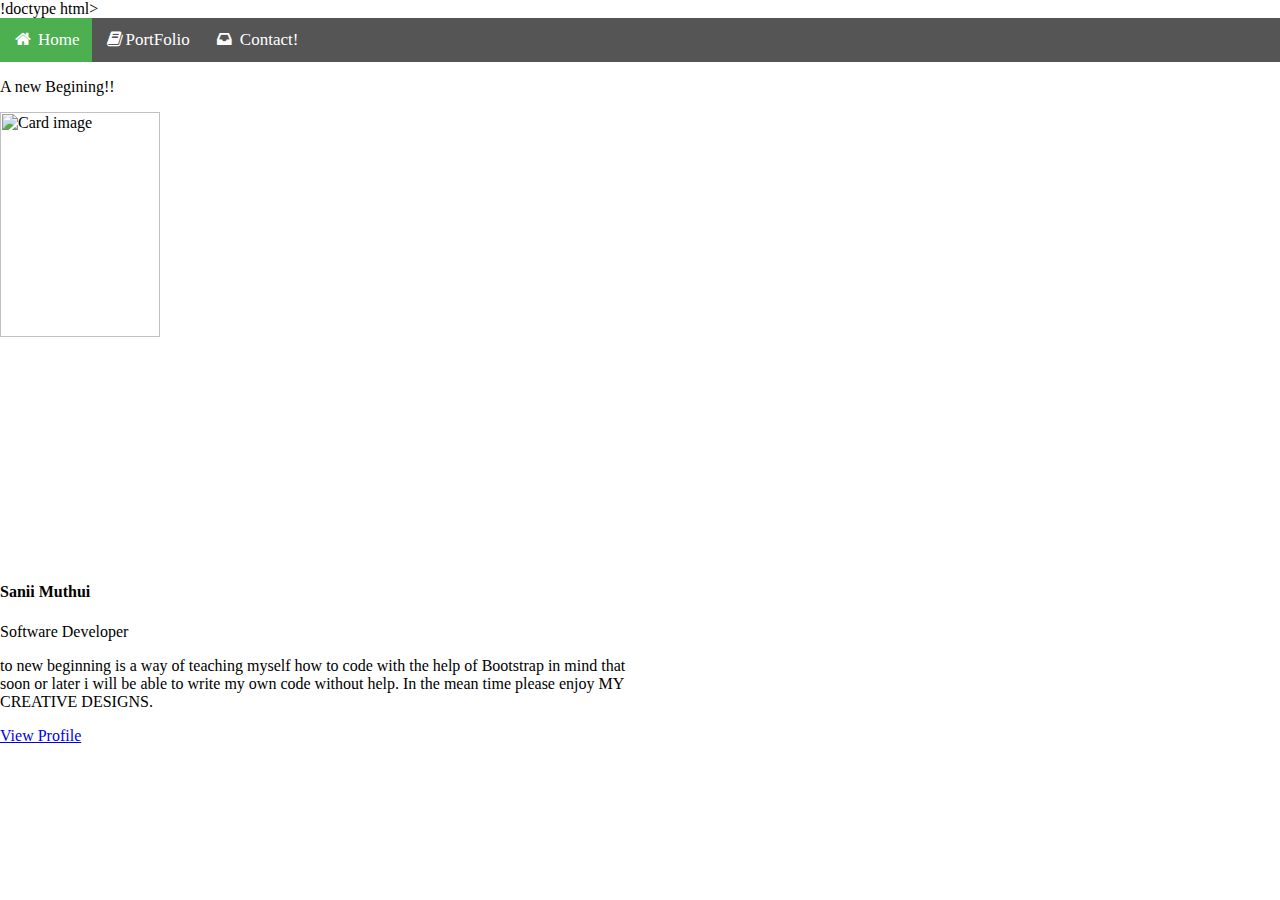
==== about.html @ adf5d84e "changed whole about.html" ====
!doctype html>
<html lang="en">
  <head>
    <!-- Required meta tags -->
    <meta charset="utf-8">
    <meta name="viewport" content="width=device-width, initial-scale=1, shrink-to-fit=no">
    <link rel="stylesheet" href="https://cdnjs.cloudflare.com/ajax/libs/font-awesome/4.7.0/css/font-awesome.min.css">
    <link href="css/styles.css" rel="stylesheet" type="text/css">
    <title></title>
    <div class="image">
       <div class="navbar">
            <a class="active" href="index.html"><i class="fa fa-fw fa-home"></i> Home</a> 
            <a href="portfolio.html"><i class="fa fa-fw fa-book"></i>PortFolio</a> 
            <a href="contact.html"><i class="fa fa-fw fa-inbox"></i> Contact!</a>
        </div>
    </div>
    </head>
  <body>
    <div class="container">
        <p>A new Begining!!</p>
        <div class="card" style="width:50%">
          <img class="card-img-top" src="117012.jpg" alt="Card image" style="width:50%">
          <div class="card-body">
            <h4 class="card-title">Sanii Muthui</h4>
            <p class="card-text">Software Developer<p>
            <p>to new beginning is a way of teaching myself how to code with the help of Bootstrap in mind that soon or later i will be able to write my own code without help.
                In the mean time please enjoy MY CREATIVE DESIGNS.
            </p>
            <a href="#" class="btn btn-primary">View Profile</a>
          </div>
        </div>
  </body>
</html>
---- css/styles.css ----
body {
    margin:0;
    padding: 0;
}

.navbar {
    width: 100%;
    background-color: #555;
    overflow: auto;
  }
  
  .navbar a {
    float: left;
    padding: 12px;
    color: white;
    text-decoration: none;
    font-size: 17px;
  }
  
  .navbar a:hover {
    background-color: #000;
  }
  
  .active {
    background-color: #4CAF50;
  }
  .image{
      background-image: url(images/photo-1529101091764-c3526daf38fe.jpeg);
      background-position: center;
  }
@media screen and (max-width: 500px) {
    .navbar a {
      float: none;
      display: block;
    }
}
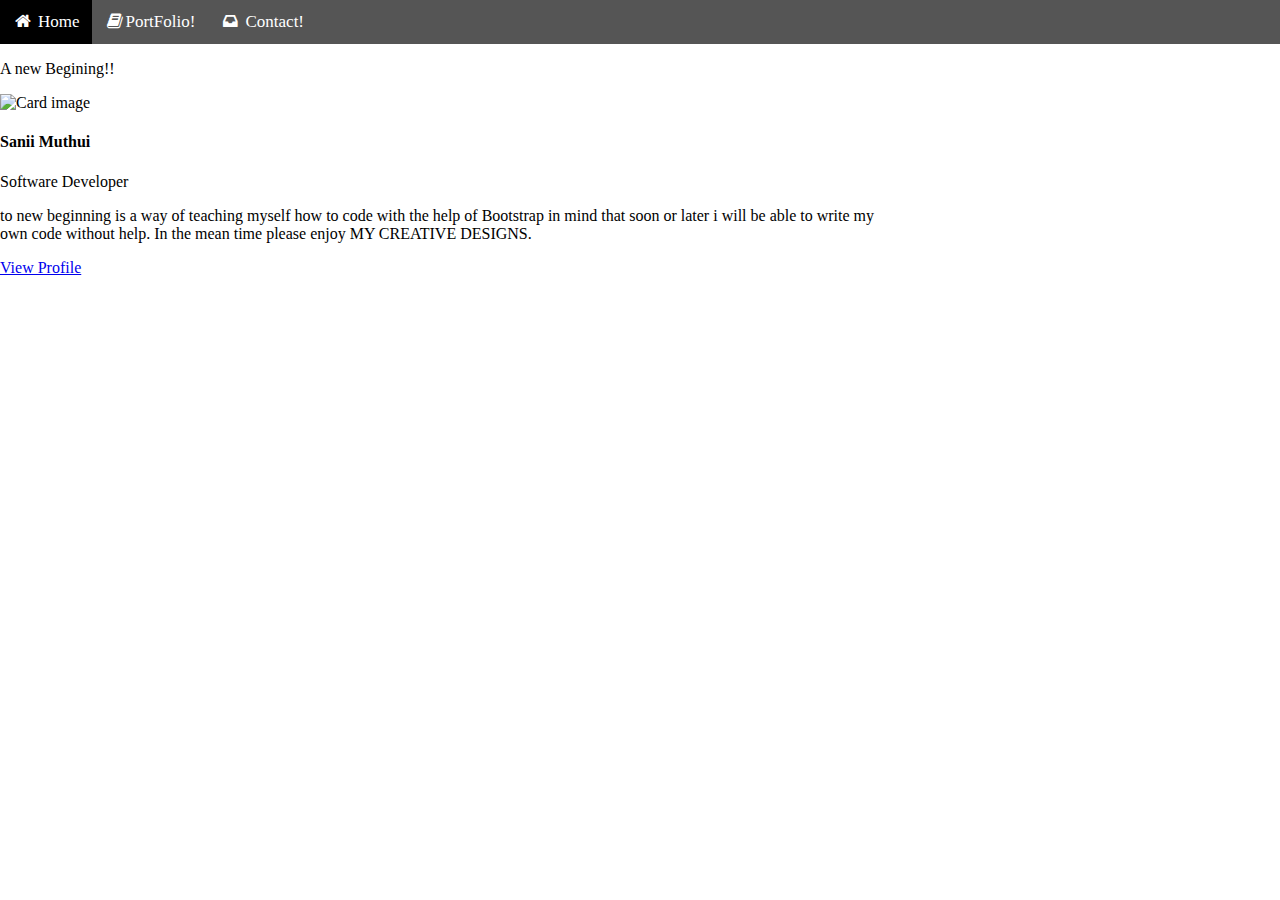
==== commit f6469c8e: "changed whole about.html" ====
--- a/about.html
+++ b/about.html
@@ -1,4 +1,4 @@
-!doctype html>
+<!doctype html>
 <html lang="en">
   <head>
     <!-- Required meta tags -->
@@ -10,7 +10,7 @@
     <div class="image">
        <div class="navbar">
             <a class="active" href="index.html"><i class="fa fa-fw fa-home"></i> Home</a> 
-            <a href="portfolio.html"><i class="fa fa-fw fa-book"></i>PortFolio</a> 
+            <a href="portfolio.html"><i class="fa fa-fw fa-book"></i>PortFolio!</a> 
             <a href="contact.html"><i class="fa fa-fw fa-inbox"></i> Contact!</a>
         </div>
     </div>
@@ -18,8 +18,8 @@
   <body>
     <div class="container">
         <p>A new Begining!!</p>
-        <div class="card" style="width:50%">
-          <img class="card-img-top" src="117012.jpg" alt="Card image" style="width:50%">
+        <div class="card" style="width:70%;" style="border:1px  solid #F97300!important;">
+          <img class="card-img-top" src="117012.jpg" alt="Card image" style="width:70%">
           <div class="card-body">
             <h4 class="card-title">Sanii Muthui</h4>
             <p class="card-text">Software Developer<p>
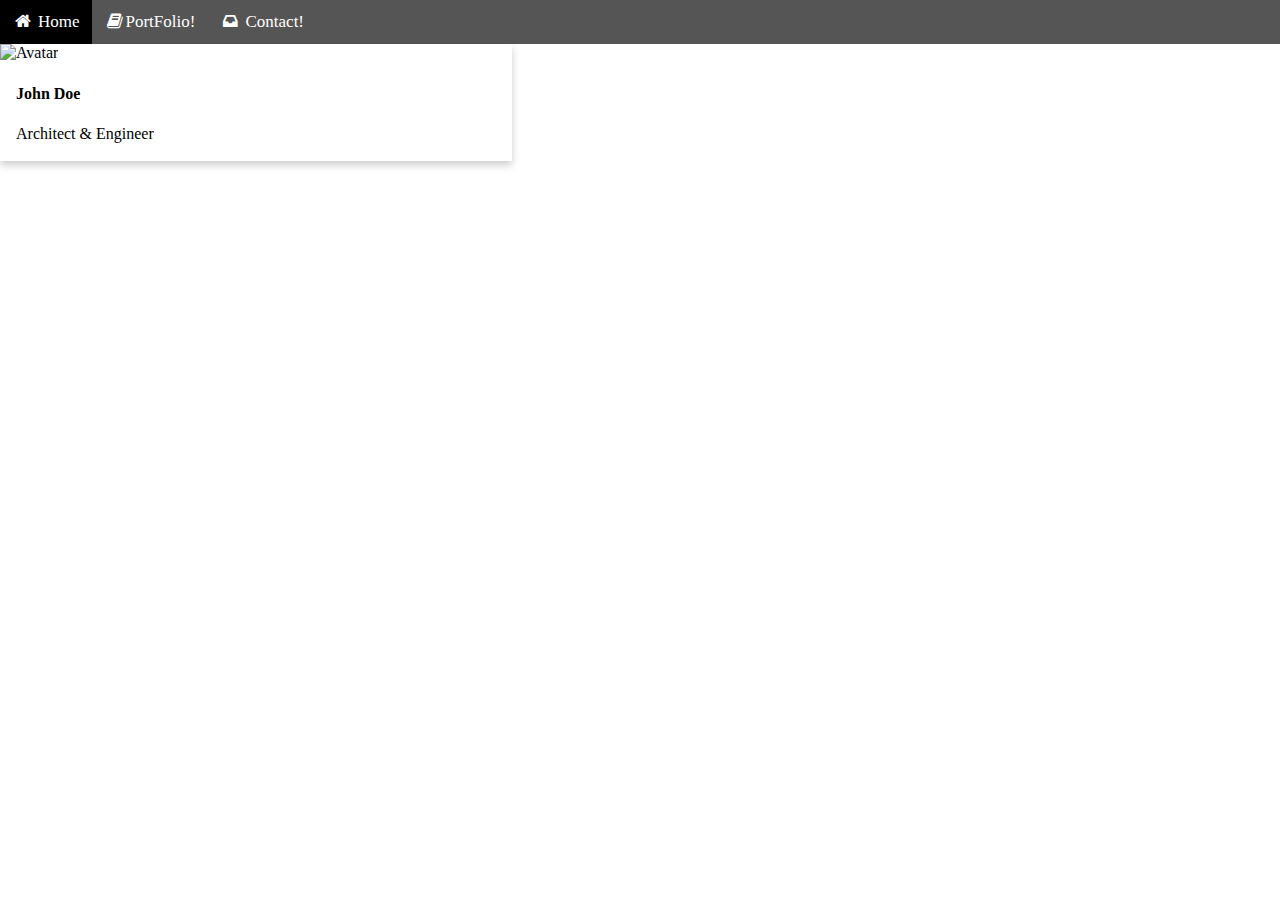
==== commit c2ccd431: "changed whole about.html" ====
--- a/about.html
+++ b/about.html
@@ -14,20 +14,29 @@
             <a href="contact.html"><i class="fa fa-fw fa-inbox"></i> Contact!</a>
         </div>
     </div>
+    <style>
+            .card {
+              box-shadow: 0 4px 8px 0 rgba(0,0,0,0.2);
+              transition: 0.3s;
+              width: 40%;
+            }
+            
+            .card:hover {
+              box-shadow: 0 8px 16px 0 rgba(0,0,0,0.2);
+            }
+            
+            .container {
+              padding: 2px 16px;
+            }
+            </style>
     </head>
   <body>
-    <div class="container">
-        <p>A new Begining!!</p>
-        <div class="card" style="width:70%;" style="border:1px  solid #F97300!important;">
-          <img class="card-img-top" src="117012.jpg" alt="Card image" style="width:70%">
-          <div class="card-body">
-            <h4 class="card-title">Sanii Muthui</h4>
-            <p class="card-text">Software Developer<p>
-            <p>to new beginning is a way of teaching myself how to code with the help of Bootstrap in mind that soon or later i will be able to write my own code without help.
-                In the mean time please enjoy MY CREATIVE DESIGNS.
-            </p>
-            <a href="#" class="btn btn-primary">View Profile</a>
-          </div>
-        </div>
+        <div class="card">
+                <img src="img_avatar.png" alt="Avatar" style="width:100%">
+                <div class="container">
+                  <h4><b>John Doe</b></h4> 
+                  <p>Architect & Engineer</p> 
+                </div>
+              </div>
   </body>
 </html>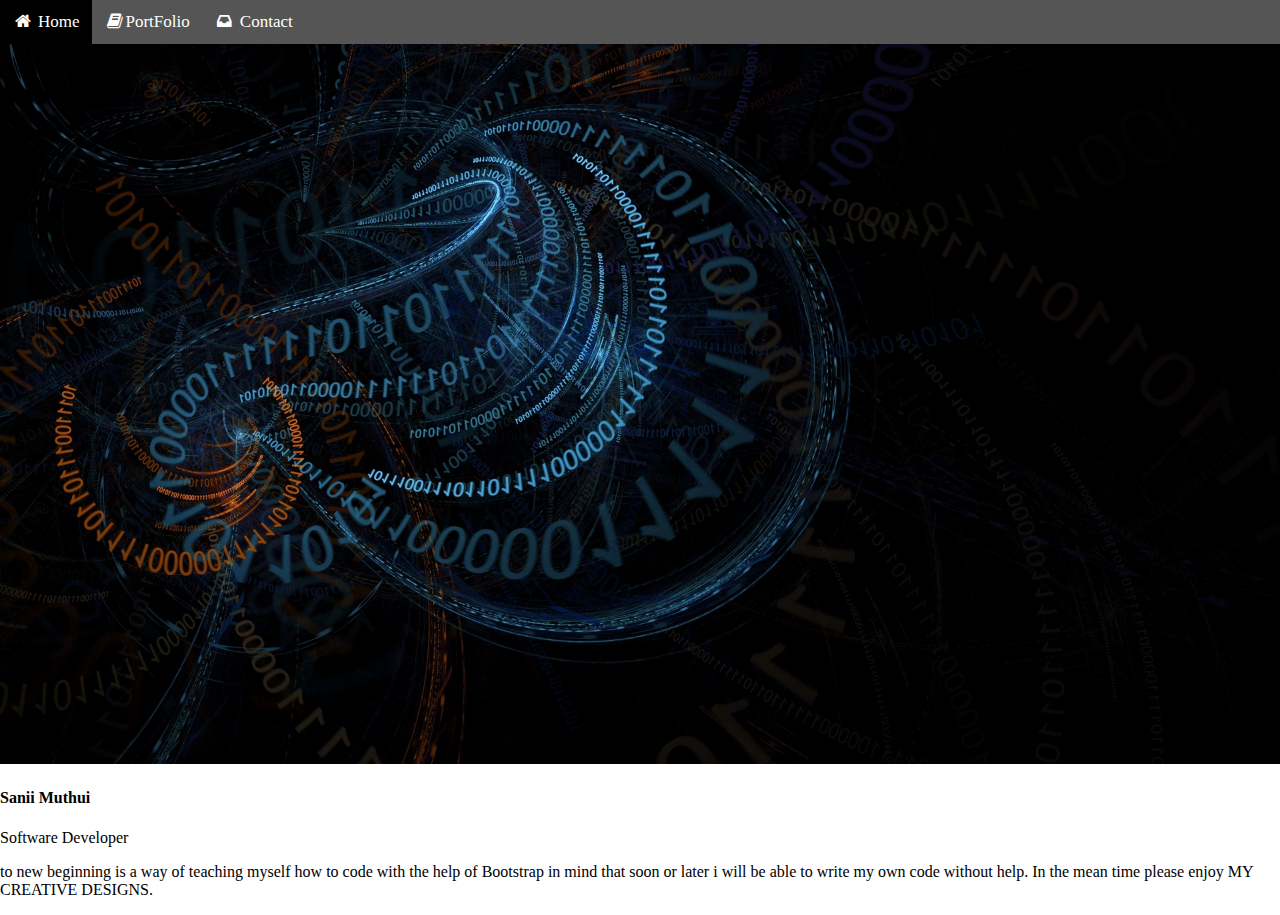
==== commit 8591861e: "changed whole about" ====
--- a/about.html
+++ b/about.html
@@ -10,32 +10,20 @@
     <div class="image">
        <div class="navbar">
             <a class="active" href="index.html"><i class="fa fa-fw fa-home"></i> Home</a> 
-            <a href="portfolio.html"><i class="fa fa-fw fa-book"></i>PortFolio!</a> 
-            <a href="contact.html"><i class="fa fa-fw fa-inbox"></i> Contact!</a>
+            <a href="portfolio.html"><i class="fa fa-fw fa-book"></i>PortFolio</a> 
+            <a href="contact.html"><i class="fa fa-fw fa-inbox"></i> Contact</a>
         </div>
     </div>
-    <style>
-            .card {
-              box-shadow: 0 4px 8px 0 rgba(0,0,0,0.2);
-              transition: 0.3s;
-              width: 40%;
-            }
-            
-            .card:hover {
-              box-shadow: 0 8px 16px 0 rgba(0,0,0,0.2);
-            }
-            
-            .container {
-              padding: 2px 16px;
-            }
-            </style>
     </head>
   <body>
         <div class="card">
-                <img src="img_avatar.png" alt="Avatar" style="width:100%">
+                <img src="code_coding_binary_code_abstract_patterns_112140_1920x1080.jpg" alt="Avatar" style="width:100%">
                 <div class="container">
-                  <h4><b>John Doe</b></h4> 
-                  <p>Architect & Engineer</p> 
+                        <h4><b>Sanii Muthui</b></h4>
+                        <p>Software Developer<p>
+                        <p>to new beginning is a way of teaching myself how to code with the help of Bootstrap in mind that soon or later i will be able to write my own code without help.
+                            In the mean time please enjoy MY CREATIVE DESIGNS.
+                        </p>
                 </div>
               </div>
   </body>
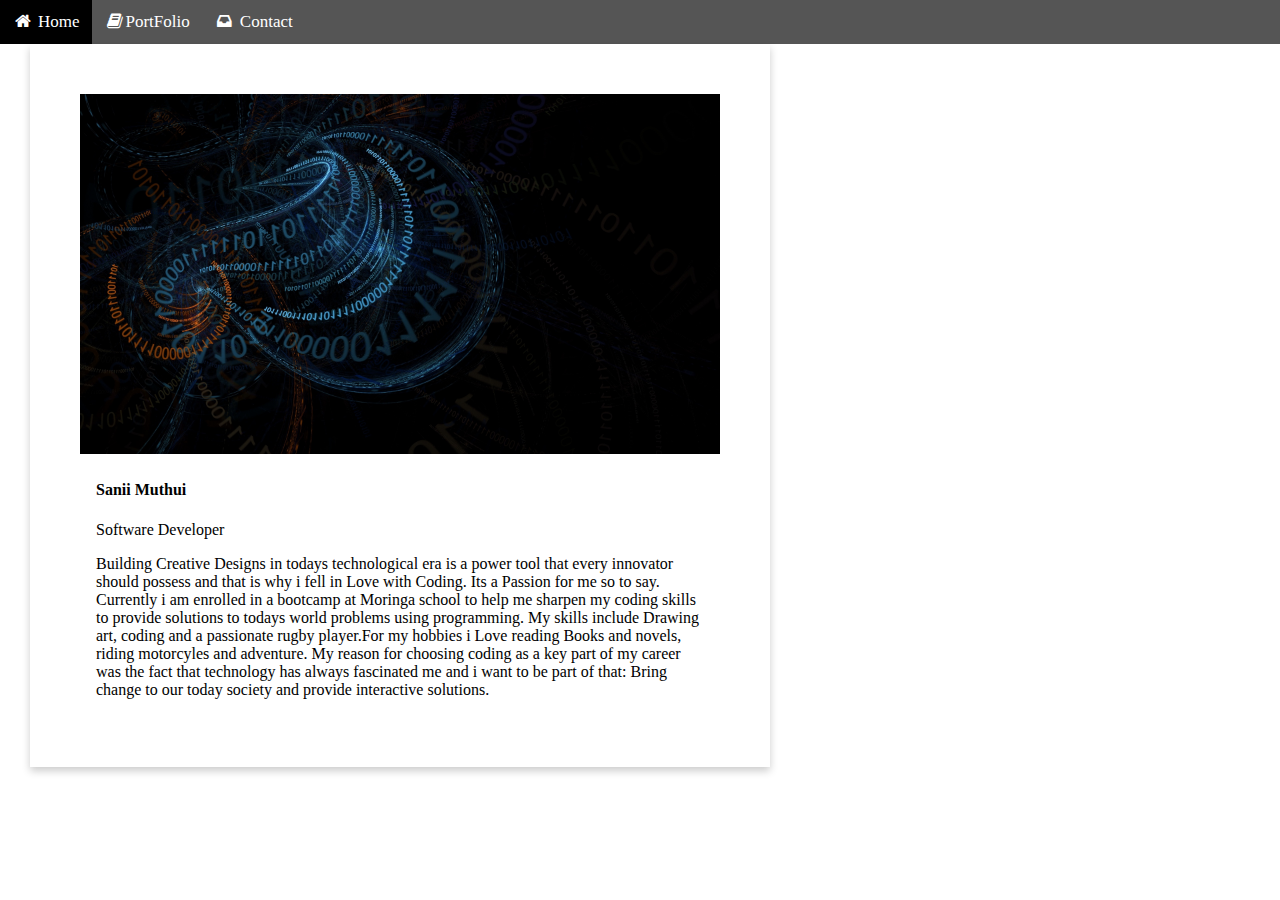
==== commit 092dc3bb: "introduction about me" ====
--- a/about.html
+++ b/about.html
@@ -21,8 +21,12 @@
                 <div class="container">
                         <h4><b>Sanii Muthui</b></h4>
                         <p>Software Developer<p>
-                        <p>to new beginning is a way of teaching myself how to code with the help of Bootstrap in mind that soon or later i will be able to write my own code without help.
-                            In the mean time please enjoy MY CREATIVE DESIGNS.
+                        <p>Building Creative Designs in todays technological era is a power tool that every innovator should possess and that is why i fell in Love with Coding.
+                           Its a Passion for me so to say.
+                           Currently i am enrolled in a bootcamp at Moringa school to help me sharpen my coding skills to provide solutions to todays world problems using programming.
+                           My skills include Drawing art, coding and a passionate rugby player.For my hobbies i Love reading Books and novels, riding motorcyles and adventure.
+                           My reason for choosing coding as a key part of my career was the fact that technology has always fascinated me and i want to be part of that: Bring 
+                           change to our today society and provide interactive solutions. 
                         </p>
                 </div>
               </div>
--- a/css/styles.css
+++ b/css/styles.css
@@ -24,9 +24,21 @@
   .active {
     background-color: #4CAF50;
   }
-  .image{
-      background-image: url(images/photo-1529101091764-c3526daf38fe.jpeg);
-      background-position: center;
+  .card {
+    padding: 50px;
+    box-shadow: 0 4px 8px 0 rgba(0,0,0,0.2);
+    transition: 0.3s;
+    width: 50%;
+    height: 50%;
+    margin-left: 30px;
+  }
+  
+  .card:hover {
+    box-shadow: 0 8px 16px 0 rgba(0,0,0,0.2);
+  }
+  
+  .container {
+    padding: 2px 16px;
   }
 @media screen and (max-width: 500px) {
     .navbar a {
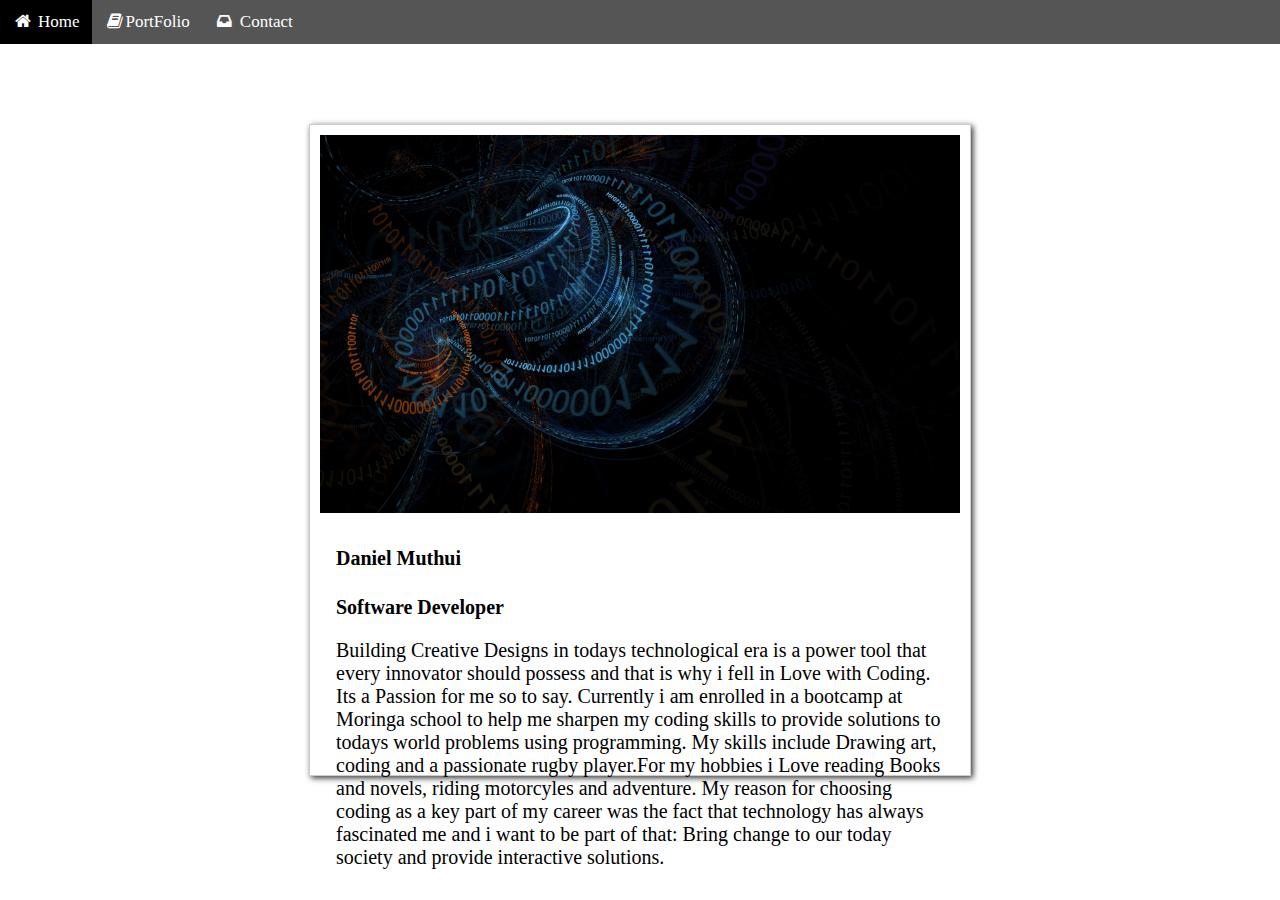
==== commit 79051cad: "added background information and hobbies" ====
--- a/about.html
+++ b/about.html
@@ -17,10 +17,10 @@
     </head>
   <body>
         <div class="card">
-                <img src="code_coding_binary_code_abstract_patterns_112140_1920x1080.jpg" alt="Avatar" style="width:100%">
+                <img src="code_coding_binary_code_abstract_patterns_112140_1920x1080.jpg" alt="Avatar" style="width:100%; height: 60%;">
                 <div class="container">
-                        <h4><b>Sanii Muthui</b></h4>
-                        <p>Software Developer<p>
+                        <h4><b>Daniel Muthui</b></h4>
+                        <p><strong>Software  Developer</strong><p>
                         <p>Building Creative Designs in todays technological era is a power tool that every innovator should possess and that is why i fell in Love with Coding.
                            Its a Passion for me so to say.
                            Currently i am enrolled in a bootcamp at Moringa school to help me sharpen my coding skills to provide solutions to todays world problems using programming.
--- a/css/styles.css
+++ b/css/styles.css
@@ -25,12 +25,17 @@
     background-color: #4CAF50;
   }
   .card {
-    padding: 50px;
-    box-shadow: 0 4px 8px 0 rgba(0,0,0,0.2);
-    transition: 0.3s;
+    padding: 10px;
+    border: 1px solid #ccc;
+    box-shadow: 2px 2px 6px 0px  rgba(0,0,0,0.8);
+    position: absolute;
+    height: 70%;
+    font-size: 20px;
     width: 50%;
-    height: 50%;
-    margin-left: 30px;
+    top: 50%;
+    left: 50%;
+    margin-right: -50%;
+    transform: translate(-50%, -50%) 
   }
   
   .card:hover {
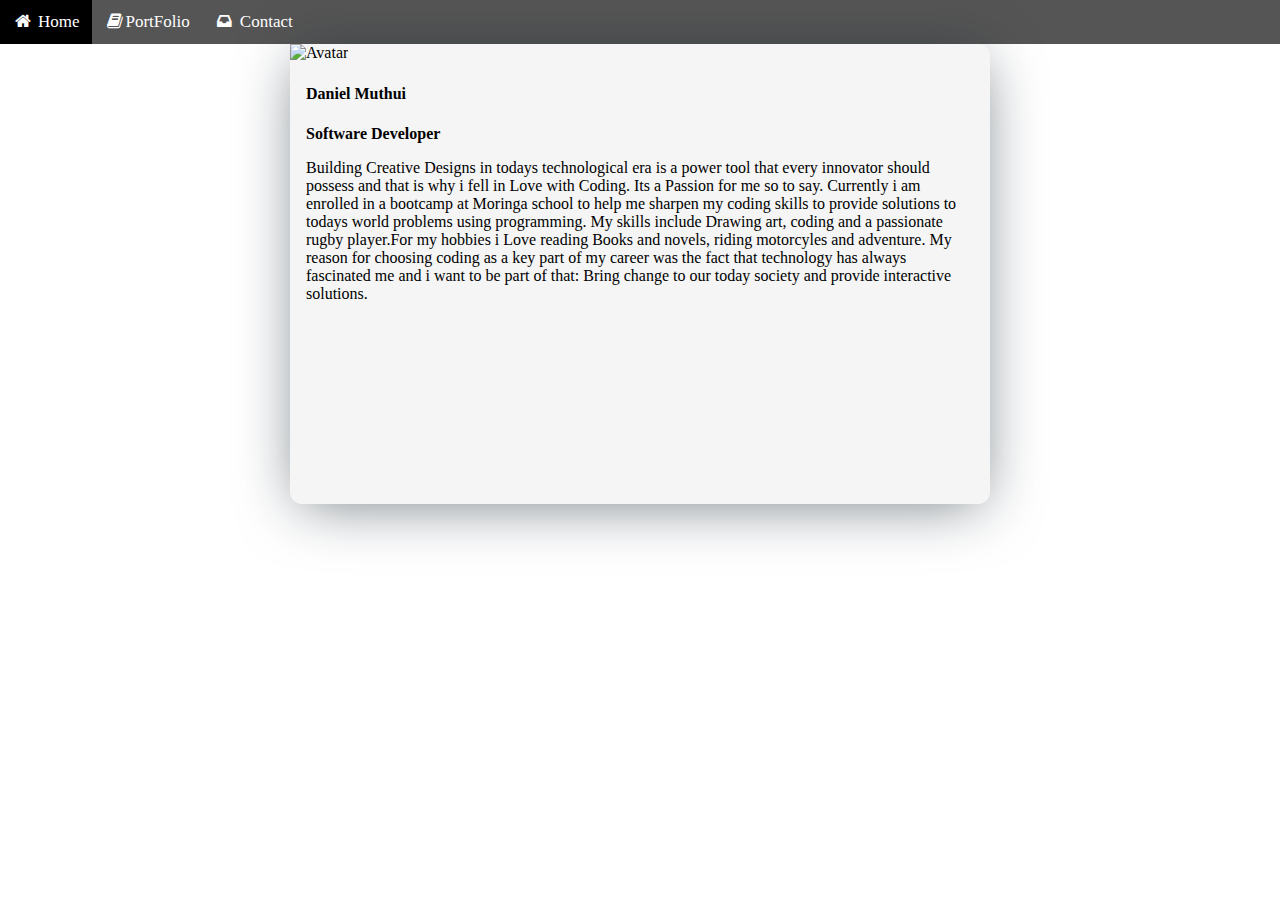
==== commit fea53478: "final edition of about page" ====
--- a/about.html
+++ b/about.html
@@ -17,7 +17,7 @@
     </head>
   <body>
         <div class="card">
-                <img src="code_coding_binary_code_abstract_patterns_112140_1920x1080.jpg" alt="Avatar" style="width:100%; height: 60%;">
+                <img src="images/164183461-creative-wallpapers.jpg" alt="Avatar" style="width:100%; height: 60%;">
                 <div class="container">
                         <h4><b>Daniel Muthui</b></h4>
                         <p><strong>Software  Developer</strong><p>
--- a/css/styles.css
+++ b/css/styles.css
@@ -25,17 +25,15 @@
     background-color: #4CAF50;
   }
   .card {
-    padding: 10px;
-    border: 1px solid #ccc;
-    box-shadow: 2px 2px 6px 0px  rgba(0,0,0,0.8);
-    position: absolute;
-    height: 70%;
-    font-size: 20px;
-    width: 50%;
-    top: 50%;
-    left: 50%;
-    margin-right: -50%;
-    transform: translate(-50%, -50%) 
+    width: 100%;
+    min-height: 460px;
+    margin: auto;
+    box-shadow: 0px 8px 60px -10px rgba(13,28,39,0.6);
+    background:whitesmoke;
+    border-radius: 12px;
+    max-width: 700px;
+    position: relative;
+  
   }
   
   .card:hover {
@@ -46,7 +44,7 @@
     padding: 2px 16px;
   }
 @media screen and (max-width: 500px) {
-    .navbar a {
+    .navbar a,.card {
       float: none;
       display: block;
     }
